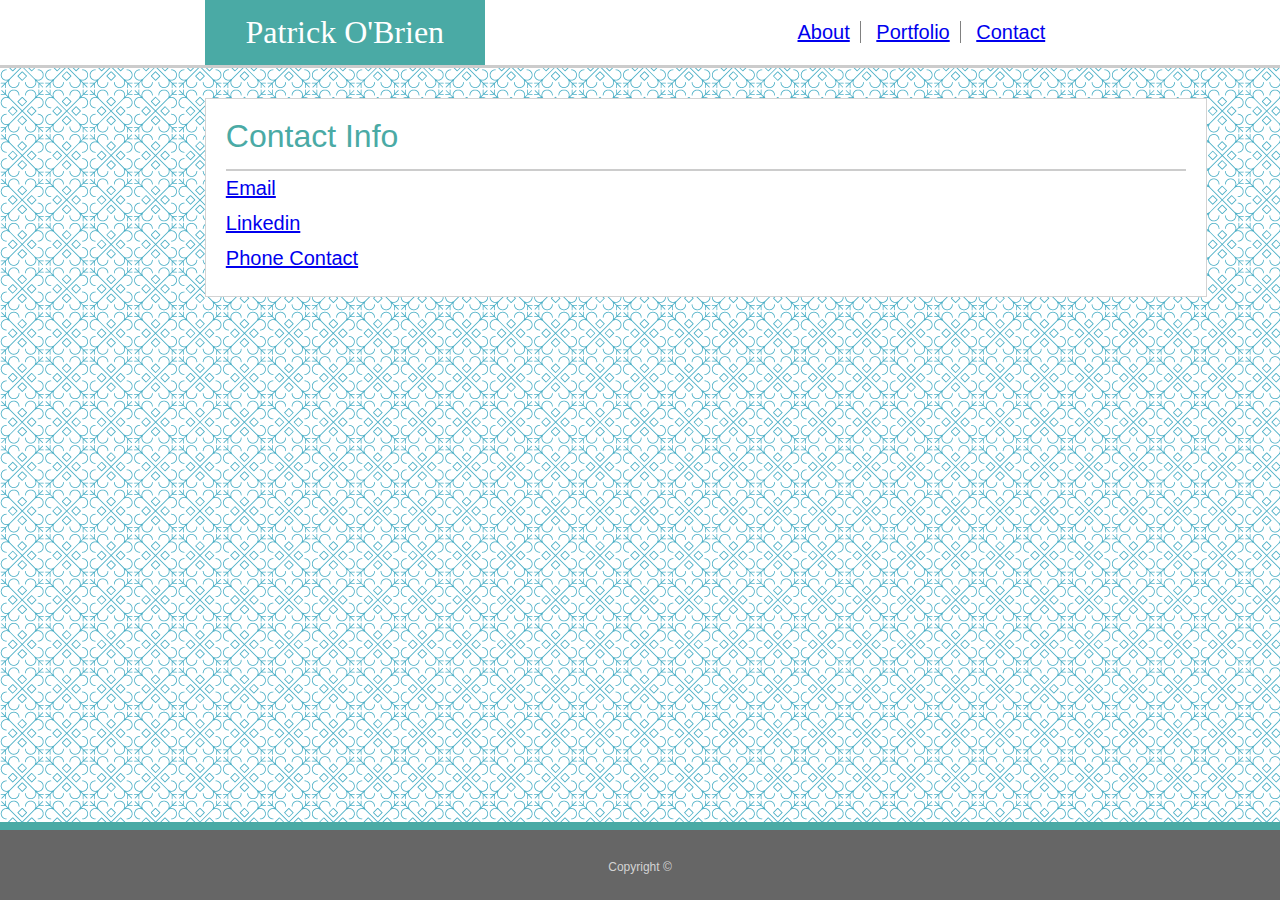
==== bamazon.html @ d0934ef9 "Create bamazon.html" ====
<!DOCTYPE html>
<html>
<head>
    <title>Contact</title>
    <link rel="stylesheet" type="text/css" href="assets/css/reset.css">
    <link rel="stylesheet" type="text/css" href="assets/css/contact.css">
    <meta name="viewport" content="width=device-width, initial-scale=1.0">
    
</head>
<body>
    <header>
        <div id="navBar">
            <div>
                <h1 id="Name">Patrick O'Brien</h1>
            </div>
            
            <ul>

            <li><a id="about" href="index.html">About</a></li>
            <li><a id="portfolio" href="portfolio.html">Portfolio</a></li>
            <li><a href="contact.html">Contact</a></li>

            </ul>

        </div>
    </header>

    <div id="container">

        <h1 id="contact">Contact Info</h1>

        <div>
            <a href="mailto:patricknathanobrien@gmail.com">Email</a>
            <br>
            <a href="https://www.linkedin.com/in/patrick-o-brien-8a5a8b199/">Linkedin</a>
            <br>
            <a href="tel:904-347-9123">Phone Contact</a>

          
    </form>

    </div>

    <footer>
        <p id="copyright">
            Copyright ©
        </p>
    </footer>
</body>
</html>
---- assets/css/contact.css ----
body {
    font-family: Arial, Helvetica, sans-serif;
    color: grey;
    font-size: 20px;
    margin: 0;
    padding: 0;
    background-image: url(morocco.png);
    line-height: 35px;
}

#navBar {
    background-color: #ffffff;
    border-bottom: solid 3px #cccccc;
}

ul {
    position: absolute;
    top: 0;
    right: 0;
}

#Name {
    font-family: 'Times New Roman', Times, serif;
    text-align: center;
    background-color: #4aaaa5;
    padding: 15px;
    width: 250px;
    color: #ffffff;
    margin: 0 16%;
    font-size: 32px;
}

#container {
    background-color: #ffffff;
    margin: 30px 16%;
    padding: 20px;
    border: solid 1px lightgrey;
    width: 960px;
}

#submit {
    background-color: #4aaaa5;
    padding: 10px 15px 10px 15px;
    color: #ffffff;
}

.text {
    width: 98%;
    height: 25px;
}

#message {
    width: 98%;
    height: 200px;
}

#about {
    border-right: solid 1px grey;
    padding-right: 10px;
    margin: 0 auto;
}

#portfolio {
    border-right: solid 1px grey;
    padding-right: 10px;
}

li {
    display: inline;
    margin: 5px;
}

ul {
    list-style-type: none;
    margin: 0;
    padding-top: 15px;
    padding-right: 25px;
    font-size: 20px;
    margin: 0 16%;
}

#contact {
    font-size: 32px;
    color: #4aaaa5;
    border-bottom: solid 2px #cccccc;
    padding-bottom: 15px;
    margin-bottom: 15px;
    margin: auto;
}

footer {
    background-color: #666666;
    color: lightgrey;
    text-align: center;
    padding-top: 20px;
    padding-bottom: 5px;
    border-top: solid 8px #4aaaa5;
    position: absolute;
    width: 100%;
    bottom: 0;
    font-size: 12px;
    left: 0;
}

#copyright {
    padding: 0 0 10px 0;
 }

@media screen and (max-width: 980px) {
    #container {
        margin: 20px;
        width: auto;
        height: 530px;
    }

    .header {
        width: auto;
        position: static;
    }

    #links {
      width: auto;
    }
  
    div.gallery {
        margin: 10px 5px -60px 100px;
        clear: both;
        position: auto;
        width: 50%
      }
}
@media screen and (max-width: 768px) {
    #container {
        margin: 20px;
        width: auto;
        height: 530px;
    }

    .header {
        width: auto;
        position: static;
    }

    #links {
      width: auto;
    }
  
    div.gallery {
        margin: 10px 5px -60px 100px;
        clear: both;
        position: auto;
        width: 50%
      }
}

@media screen and (max-width: 640px) {
    #container {
        margin: 20px;
        height: auto;
        width: auto;
    }

    .header {
        width: auto;
        position: static;
    }

    #links {
      width: auto;
    }
   
}
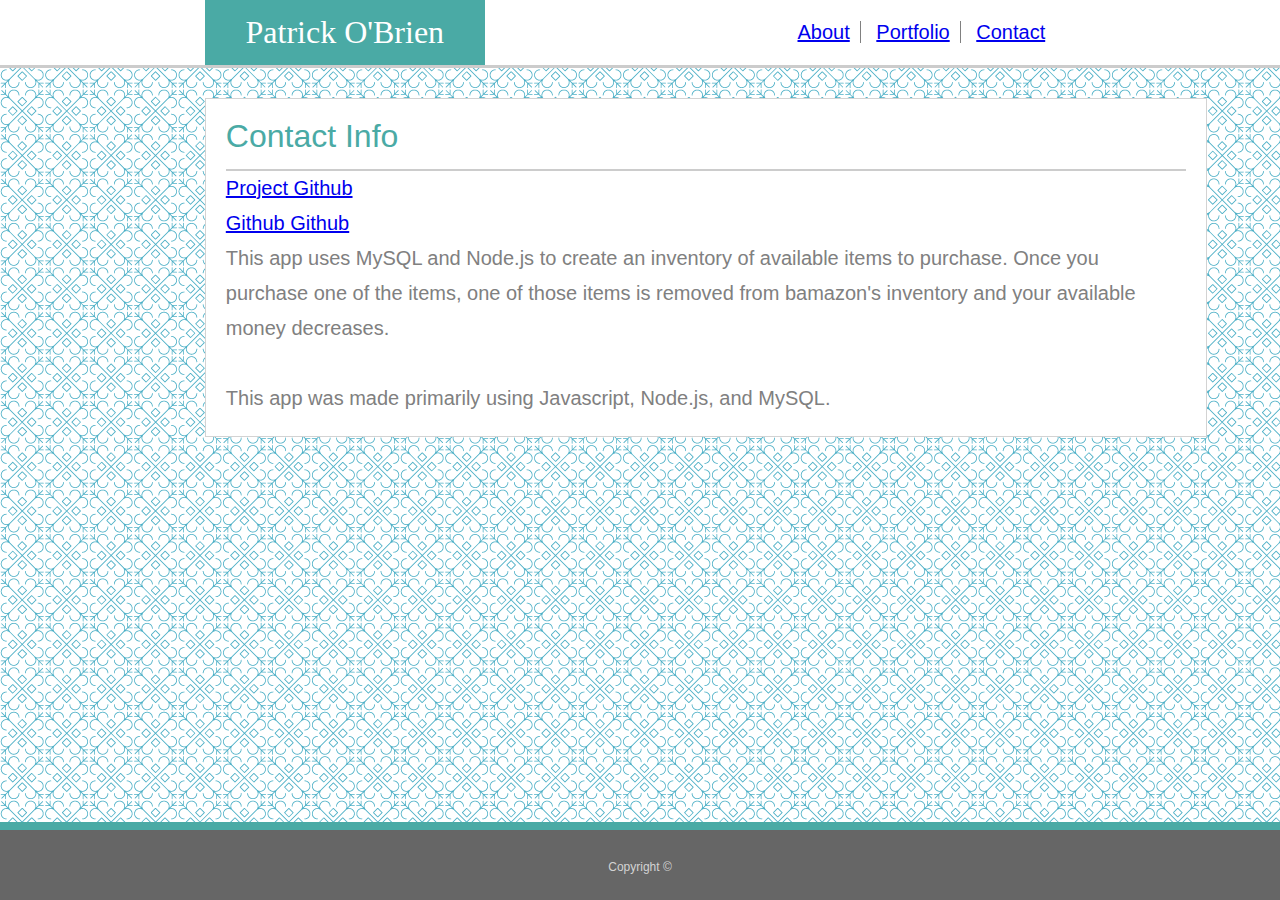
==== commit 8c3440cc: "Update bamazon.html" ====
--- a/bamazon.html
+++ b/bamazon.html
@@ -30,11 +30,14 @@
         <h1 id="contact">Contact Info</h1>
 
         <div>
-            <a href="mailto:patricknathanobrien@gmail.com">Email</a>
+            <a href="https://github.com/eireknight/Bamazon">Project Github</a>
             <br>
-            <a href="https://www.linkedin.com/in/patrick-o-brien-8a5a8b199/">Linkedin</a>
+            <a href="https://github.com/eireknight/Bamazon">Github Github</a>
             <br>
-            <a href="tel:904-347-9123">Phone Contact</a>
+            <p>This app uses MySQL and Node.js to create an inventory of available items to purchase.  Once you purchase one of the items, one of those items is removed from 
+                bamazon's inventory and your available money decreases.</p>
+            <br>
+            <p>This app was made primarily using Javascript, Node.js, and MySQL.
 
           
     </form>
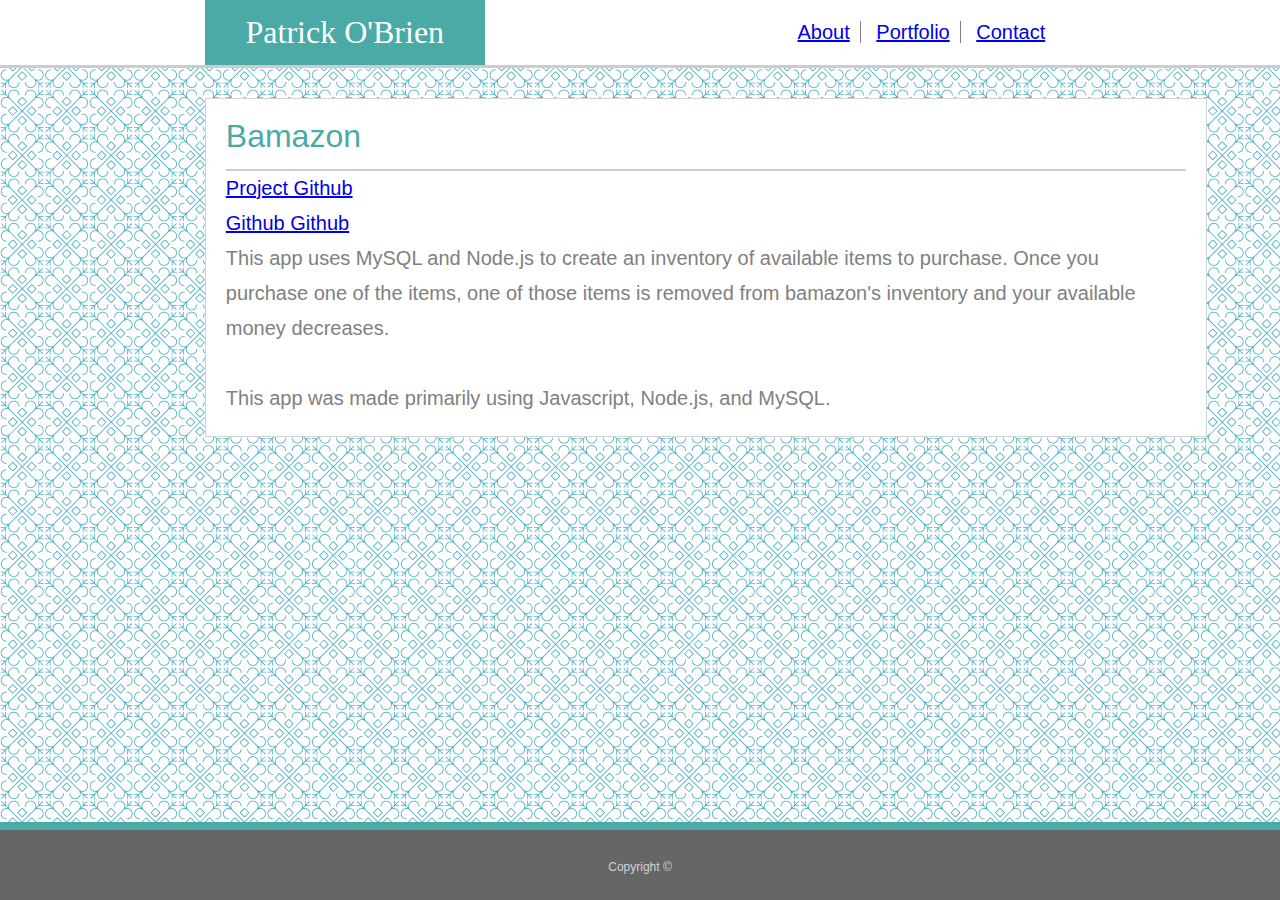
==== commit c23d404c: "Update bamazon.html" ====
--- a/bamazon.html
+++ b/bamazon.html
@@ -27,7 +27,7 @@
 
     <div id="container">
 
-        <h1 id="contact">Contact Info</h1>
+        <h1 id="contact">Bamazon</h1>
 
         <div>
             <a href="https://github.com/eireknight/Bamazon">Project Github</a>
@@ -37,7 +37,7 @@
             <p>This app uses MySQL and Node.js to create an inventory of available items to purchase.  Once you purchase one of the items, one of those items is removed from 
                 bamazon's inventory and your available money decreases.</p>
             <br>
-            <p>This app was made primarily using Javascript, Node.js, and MySQL.
+            <p>This app was made primarily using Javascript, Node.js, and MySQL.</p>
 
           
     </form>
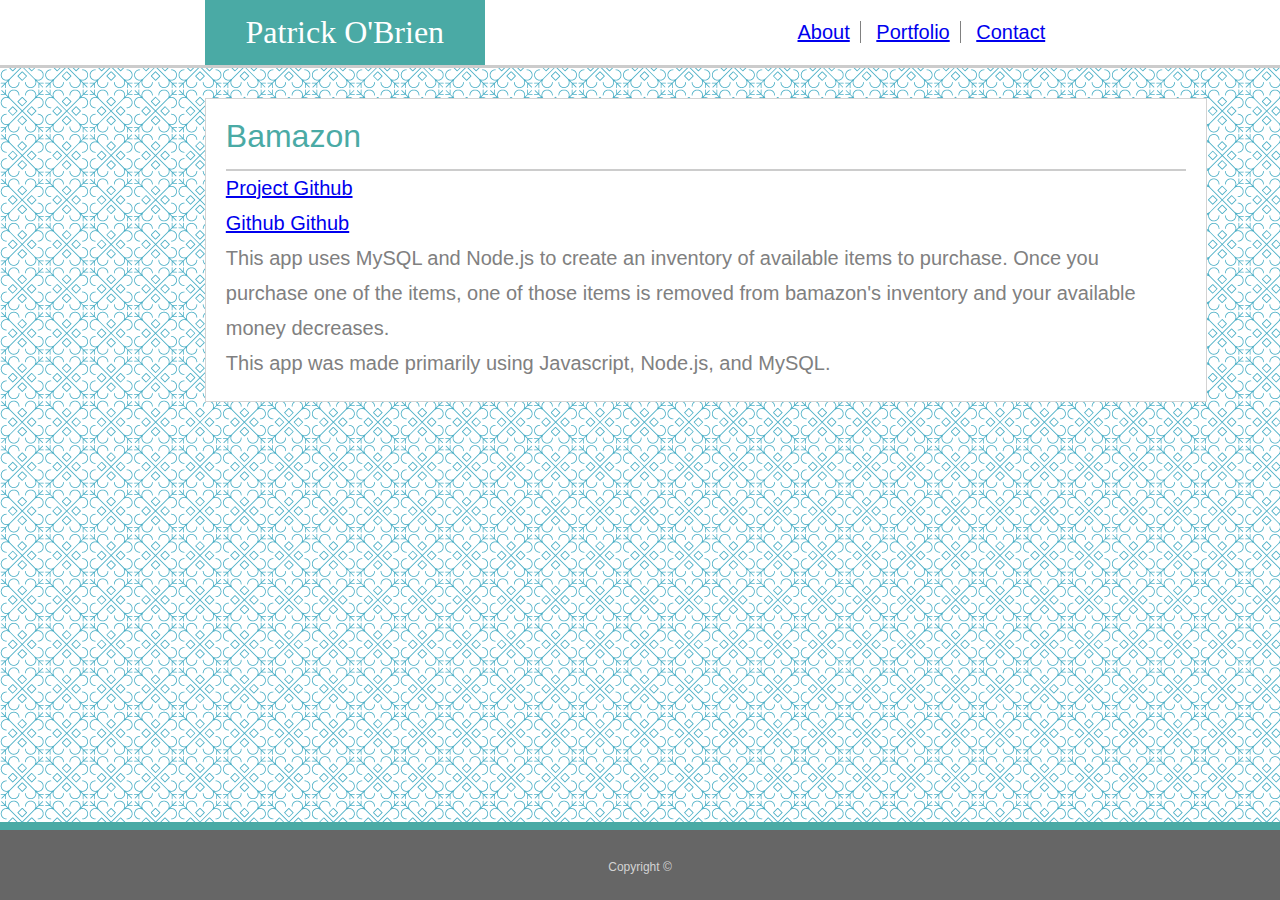
==== commit 9e43b9b3: "Update bamazon.html" ====
--- a/bamazon.html
+++ b/bamazon.html
@@ -1,7 +1,7 @@
 <!DOCTYPE html>
 <html>
 <head>
-    <title>Contact</title>
+    <title>Bamazon</title>
     <link rel="stylesheet" type="text/css" href="assets/css/reset.css">
     <link rel="stylesheet" type="text/css" href="assets/css/contact.css">
     <meta name="viewport" content="width=device-width, initial-scale=1.0">
@@ -36,7 +36,6 @@
             <br>
             <p>This app uses MySQL and Node.js to create an inventory of available items to purchase.  Once you purchase one of the items, one of those items is removed from 
                 bamazon's inventory and your available money decreases.</p>
-            <br>
             <p>This app was made primarily using Javascript, Node.js, and MySQL.</p>
 
           
